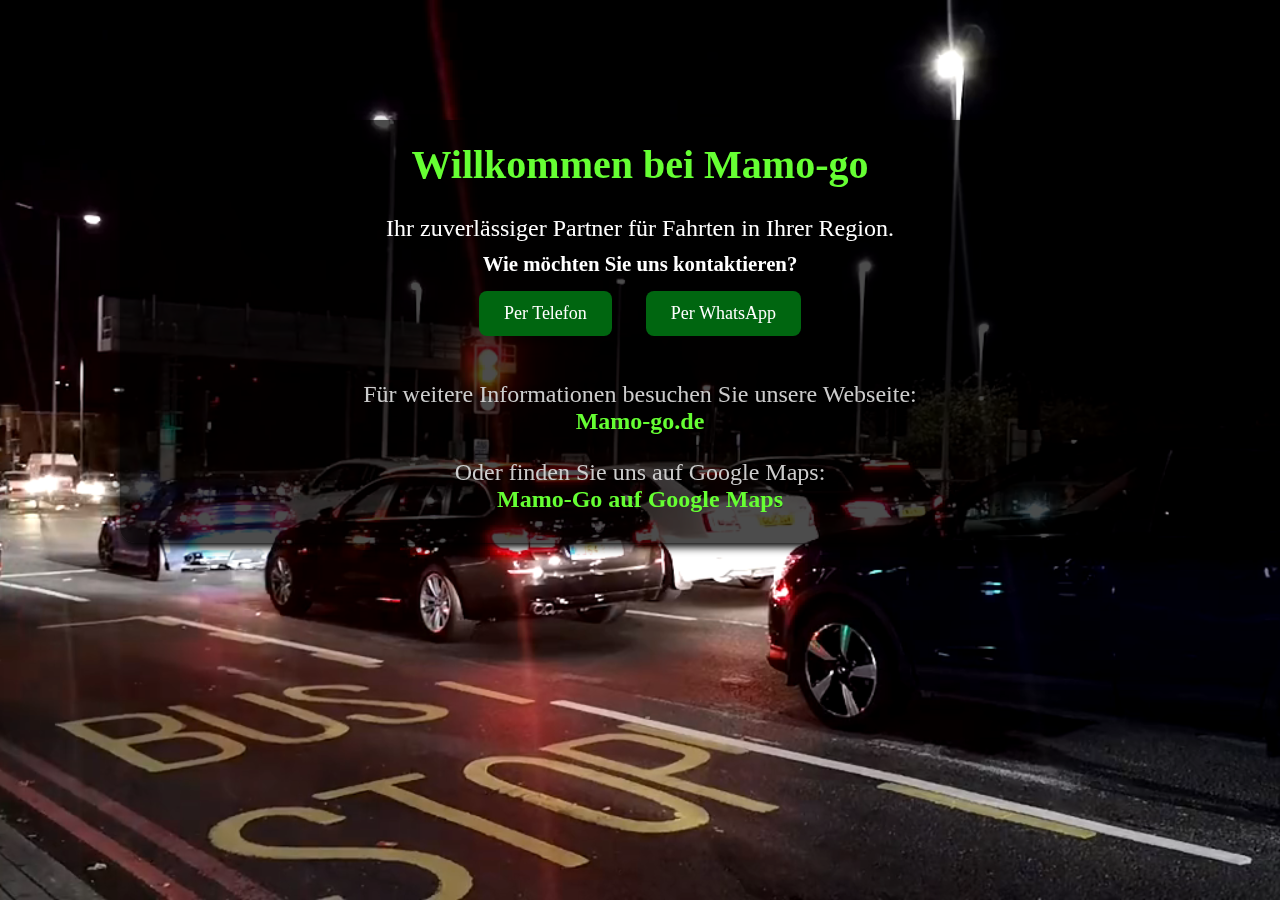
==== webseite/Mamo-Go.html @ c9175cdf "Update and rename QRCode.html to Mamo-Go.html" ====
<!DOCTYPE html>
<html lang="de">
<head>
    <meta charset="UTF-8">
    <meta name="viewport" content="width=device-width, initial-scale=1.0">
    <title>Willkommen bei Mamo-go</title>
    <style>
        /* أنماط خلفية الفيديو */
        .video-background {
            position: fixed;
            top: 0;
            left: 0;
            width: 100%;
            height: 100%;
            overflow: hidden;
            z-index: -1; /* وضع الفيديو في الخلف */
        }
        #bg-video {
            width: 100%;
            height: 100%;
            object-fit: cover; /* لجعل الفيديو يغطي الصفحة بالكامل */
        }

        /* أنماط النصوص والمكونات الأخرى */
        body {
            margin: 0;
            padding: 0;
            font-family: 'Sans-serif', Verdana;
            color: #fff; /* تغيير لون النص ليظهر فوق الفيديو */
            text-align: center;
        }
        .container {
            background: rgba(0, 0, 0, 0.7); /* خلفية شفافة لتوضيح النص */
            box-shadow: 0 4px 8px rgba(0, 0, 0, 1);
            border-radius: 15px;
            margin: 120px;
            padding: 20px;
        }
        h1 {
            color: #66ff33;
            font-size: 2.5em;
            margin-top: 1px;
        }
        p {
            font-size: 1.5em;
            margin-bottom: 10px;
        }
        p1 {
            font-size: 1.3em;
            margin-bottom: 20px;
        }
        .button {
            display: inline-block;
            margin: 15px;
            padding: 12px 25px;
            font-size: 18px;
            color: #fff;
            text-decoration: none;
            background-color: #006610;
            border-radius: 8px;
            box-shadow: 0 4px 8px rgba(0, 0, 0, 0.2);
            transition: all 0.3s ease;
        }
        .button:hover {
            background-color: #99ff33;
            transform: scale(1.05);
            box-shadow: 0 6px 12px rgba(0, 0, 0, 0.3);
        }
        .footer {
            margin-top: 30px;
            font-size: 16px;
            color: #ccc;
        }
        .footer a {
            color: #66ff33;
            text-decoration: none;
            font-weight: bold;
            transition: color 0.3s, text-decoration 0.3s;
        }
        .footer a:hover {
            color: #0056b3;
            text-decoration: underline;
        }

        /* دعم الشاشات الصغيرة */
        @media (max-width: 480px) {
            .container {
                margin: 20px;
                padding: 15px;
            }
            h1 {
                font-size: 2em;
            }
            p {
                font-size: 1.2em;
            }
            p1 {
                font-size: 1.1em;
            }
            .button {
                font-size: 16px;
                padding: 10px 20px;
            }
            .footer {
                font-size: 14px;
            }
        }
    </style>
</head>
<body>
    <!-- خلفية الفيديو -->
    <div class="video-background">
        <video autoplay muted loop id="bg-video">
            <source src="ss.mp4" type="video/mp4">
            Your browser does not support the video tag.
        </video>
    </div>

    <!-- محتوى الصفحة -->
    <div class="container">
        <h1>Willkommen bei Mamo-go</h1>
        <p>Ihr zuverlässiger Partner für Fahrten in Ihrer Region.</p>
        <p1><strong>Wie möchten Sie uns kontaktieren?</strong></p1>
        <br>
        <a href="tel:023249878582" class="button">Per Telefon</a>
        <a href="https://wa.me/+491727844028" class="button">Per WhatsApp</a>

        <div class="footer">
            <p>Für weitere Informationen besuchen Sie unsere Webseite:<br>
                <a href="https://Mamo-go.de" target="_blank">Mamo-go.de</a>
            </p>
            <p>Oder finden Sie uns auf Google Maps:<br>
                <a href="https://www.google.de/maps/place/Mamo-Go+Mietwagenanbieter/@51.3685202,7.2515208,484m/data=!3m2!1e3!4b1!4m6!3m5!1s0x47b927c2486b8ca1:0xd057533e9d059135!8m2!3d51.3685202!4d7.2489459!16s%2Fg%2F11wqbt51c7?entry=ttu&g_ep=EgoyMDI1MDEyMS4wIKXMDSoASAFQAw%3D%3D" target="_blank">Mamo-Go auf Google Maps</a>
            </p>
        </div>
    </div>
</body>
</html>
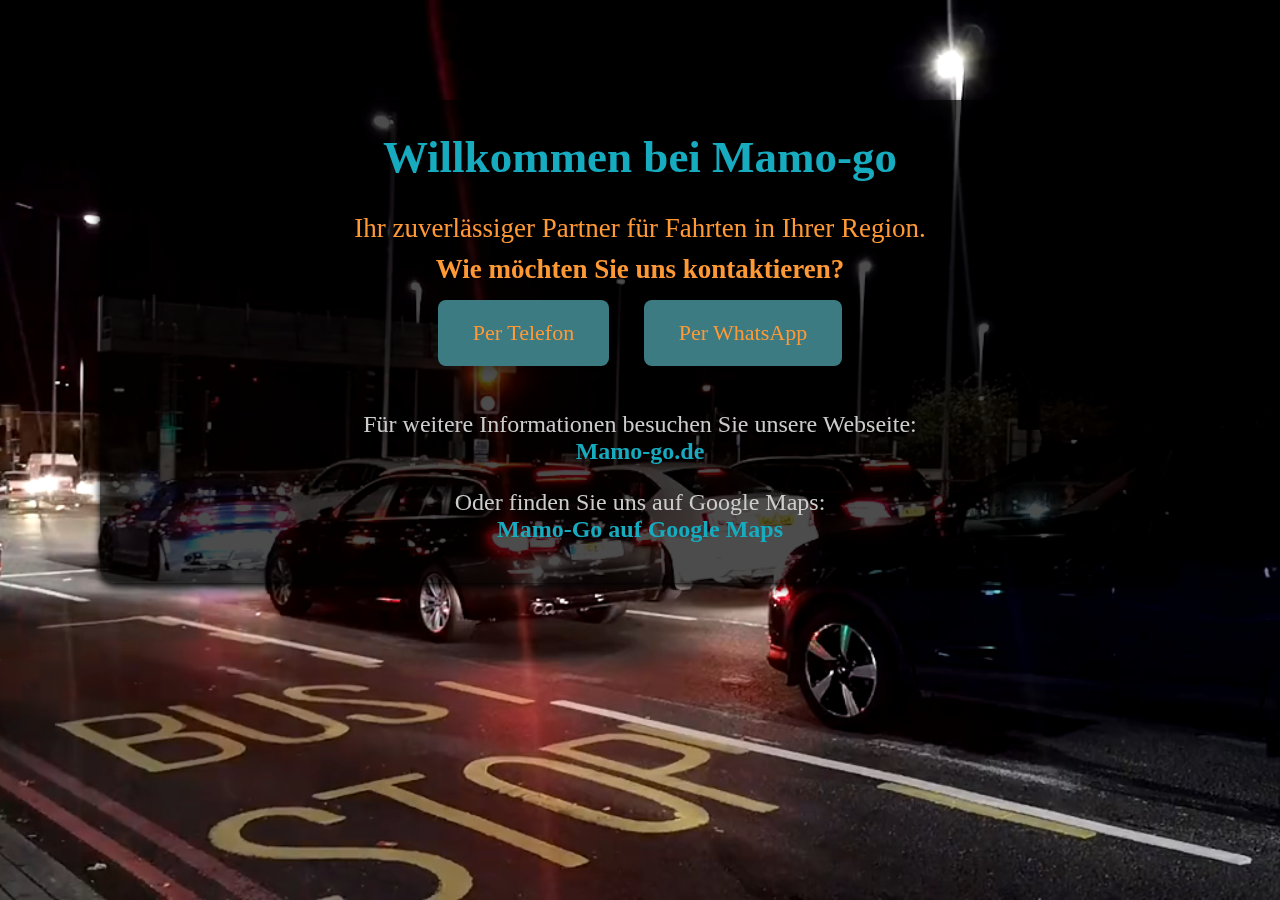
==== commit c7f03822: "Update Mamo-Go.html" ====
--- a/webseite/Mamo-Go.html
+++ b/webseite/Mamo-Go.html
@@ -5,7 +5,14 @@
     <meta name="viewport" content="width=device-width, initial-scale=1.0">
     <title>Willkommen bei Mamo-go</title>
     <style>
-        /* أنماط خلفية الفيديو */
+        /* القواعد الأساسية */
+        body {
+            margin: 0;
+            padding: 0;
+            font-family: 'Sans-serif', Verdana;
+            color: #ff9936; /* لون النص */
+            text-align: center;
+        }
         .video-background {
             position: fixed;
             top: 0;
@@ -21,14 +28,6 @@
             object-fit: cover; /* لجعل الفيديو يغطي الصفحة بالكامل */
         }
 
-        /* أنماط النصوص والمكونات الأخرى */
-        body {
-            margin: 0;
-            padding: 0;
-            font-family: 'Sans-serif', Verdana;
-            color: #fff; /* تغيير لون النص ليظهر فوق الفيديو */
-            text-align: center;
-        }
         .container {
             background: rgba(0, 0, 0, 0.7); /* خلفية شفافة لتوضيح النص */
             box-shadow: 0 4px 8px rgba(0, 0, 0, 1);
@@ -37,7 +36,7 @@
             padding: 20px;
         }
         h1 {
-            color: #66ff33;
+            color: #17abc0;
             font-size: 2.5em;
             margin-top: 1px;
         }
@@ -52,11 +51,11 @@
         .button {
             display: inline-block;
             margin: 15px;
-            padding: 12px 25px;
-            font-size: 18px;
-            color: #fff;
+            padding: 16px 30px;
+            font-size: 20px;
+            color: #ff9936;
             text-decoration: none;
-            background-color: #006610;
+            background-color: #3d7b83;
             border-radius: 8px;
             box-shadow: 0 4px 8px rgba(0, 0, 0, 0.2);
             transition: all 0.3s ease;
@@ -72,7 +71,7 @@
             color: #ccc;
         }
         .footer a {
-            color: #66ff33;
+            color: #17abc0;
             text-decoration: none;
             font-weight: bold;
             transition: color 0.3s, text-decoration 0.3s;
@@ -82,8 +81,11 @@
             text-decoration: underline;
         }
 
-        /* دعم الشاشات الصغيرة */
+        /* الشاشات الصغيرة */
         @media (max-width: 480px) {
+            body {
+                font-size: 14px;
+            }
             .container {
                 margin: 20px;
                 padding: 15px;
@@ -91,18 +93,63 @@
             h1 {
                 font-size: 2em;
             }
-            p {
+            p, p1 {
                 font-size: 1.2em;
             }
-            p1 {
-                font-size: 1.1em;
-            }
             .button {
-                font-size: 16px;
-                padding: 10px 20px;
+                font-size: 18px;
+                padding: 15px 25px;
             }
             .footer {
                 font-size: 14px;
+            }
+        }
+
+        /* الشاشات المتوسطة */
+        @media (min-width: 481px) and (max-width: 768px) {
+            body {
+                font-size: 16px;
+            }
+            .container {
+                margin: 40px;
+                padding: 20px;
+            }
+            h1 {
+                font-size: 2.2em;
+            }
+            p, p1 {
+                font-size: 1.3em;
+            }
+            .button {
+                font-size: 20px;
+                padding: 18px 30px;
+            }
+            .footer {
+                font-size: 15px;
+            }
+        }
+
+        /* الشاشات الكبيرة */
+        @media (min-width: 769px) {
+            body {
+                font-size: 18px;
+            }
+            .container {
+                margin: 100px;
+                padding: 30px;
+            }
+            h1 {
+                font-size: 2.5em;
+            }
+            p, p1 {
+                font-size: 1.5em;
+            }
+            .button {
+                font-size: 22px;
+                padding: 20px 35px;
+            }
+            .footer {
+                font-size: 16px;
             }
         }
     </style>
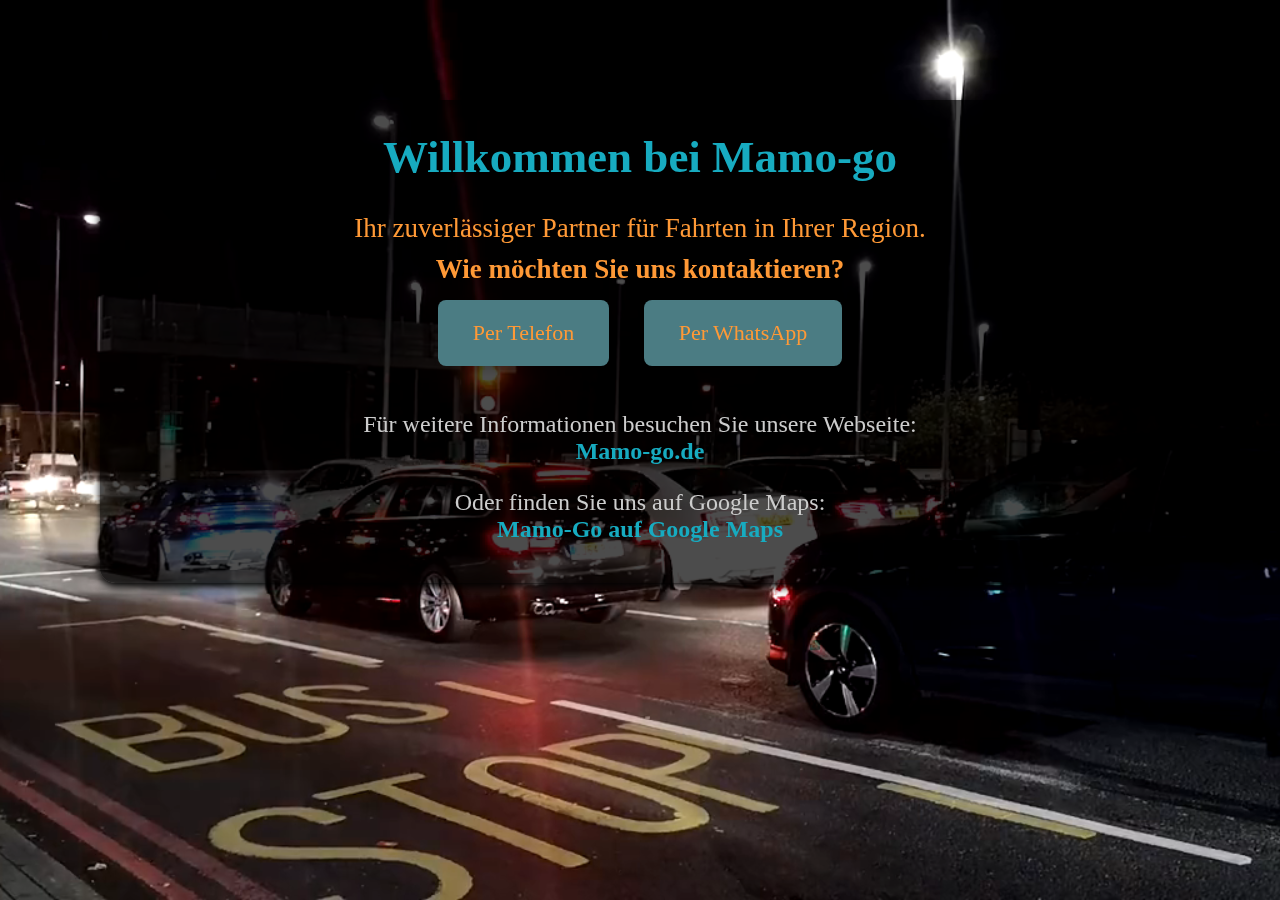
==== commit 6ffdc1ee: "Update Mamo-Go.html" ====
--- a/webseite/Mamo-Go.html
+++ b/webseite/Mamo-Go.html
@@ -55,13 +55,13 @@
             font-size: 20px;
             color: #ff9936;
             text-decoration: none;
-            background-color: #3d7b83;
+            background-color: #4b7c83;
             border-radius: 8px;
             box-shadow: 0 4px 8px rgba(0, 0, 0, 0.2);
             transition: all 0.3s ease;
         }
         .button:hover {
-            background-color: #99ff33;
+            background-color: rgb(183, 242, 250);
             transform: scale(1.05);
             box-shadow: 0 6px 12px rgba(0, 0, 0, 0.3);
         }
@@ -157,7 +157,7 @@
 <body>
     <!-- خلفية الفيديو -->
     <div class="video-background">
-        <video autoplay muted loop id="bg-video">
+        <video autoplay muted loop playsinline id="bg-video">
             <source src="ss.mp4" type="video/mp4">
             Your browser does not support the video tag.
         </video>
